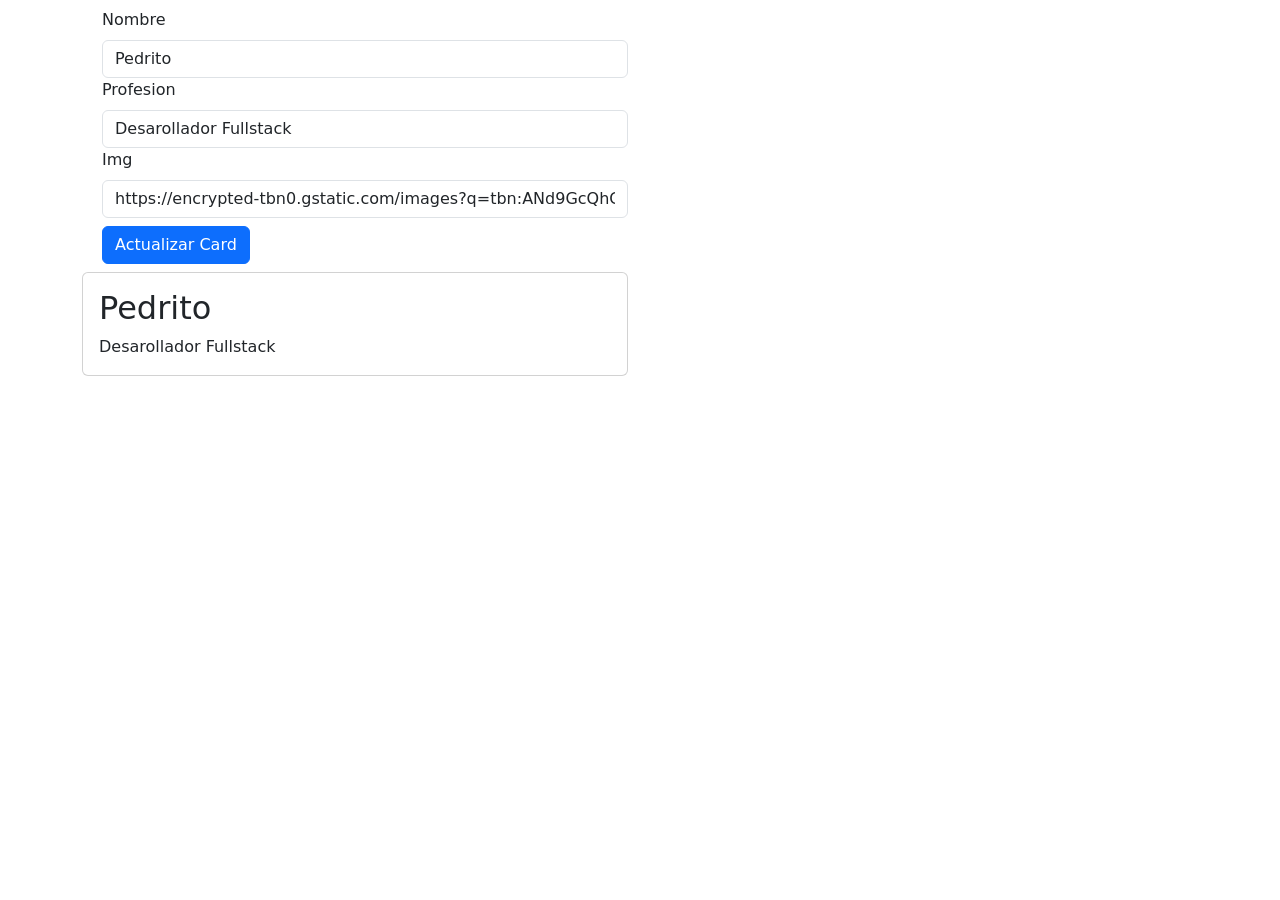
==== ejercicio-9/index.html @ cc93259e "feat: realizado ejercicio 9" ====
<!DOCTYPE html>
<html lang="en">

<head>
    <meta charset="UTF-8">
    <meta name="viewport" content="width=device-width, initial-scale=1.0">
    <title>Ejercicio 9</title>
    <link rel="stylesheet" href="https://cdn.jsdelivr.net/npm/bootstrap@5.3.9/dist/css/bootstrap.min.css">
    <link rel="stylesheet" href="css/styles.css">
</head>

<body>

    <main>
        <div class="container">
            <div class="row m-2">
                <div class="col-md-6">
                    <form action="">
                        <label class="form-label" for="name">Nombre</label>
                        <input class="form-control" type="text" id="name">

                        <label class="form-label" for="profesion">Profesion</label>
                        <input class="form-control" type="text" id="profesion">

                        <label class="form-label" for="img">Img</label>
                        <input class="form-control" type="text" id="img">

                        <button class="btn btn-primary mt-2">Actualizar Card</button>
                    </form>
                </div>
            </div>
            <div class="row">
                <div class="col-md-6">
                    <div class="card">
                        <img class="card-img-top"
                            src="https://encrypted-tbn0.gstatic.com/images?q=tbn:ANd9GcQhGfa-odO48kreEEVLpdv7-QOFBmvRUYHgas5WTMFMdGh5S9ydr2v7Y_M&s=10"
                            alt="">

                        <div class="card-body">
                            <h2 class="card-title">Pedrito</h2>
                            <p class="card-text">Desarollador Fullstack</p>
                        </div>
                    </div>
                </div>
            </div>
        </div>
    </main>

    <script src="https://cdn.jsdelivr.net/npm/bootstrap@5.3.9/dist/js/bootstrap.bundle.min.js"></script>
    <script src="js/script.js"></script>
</body>

</html>
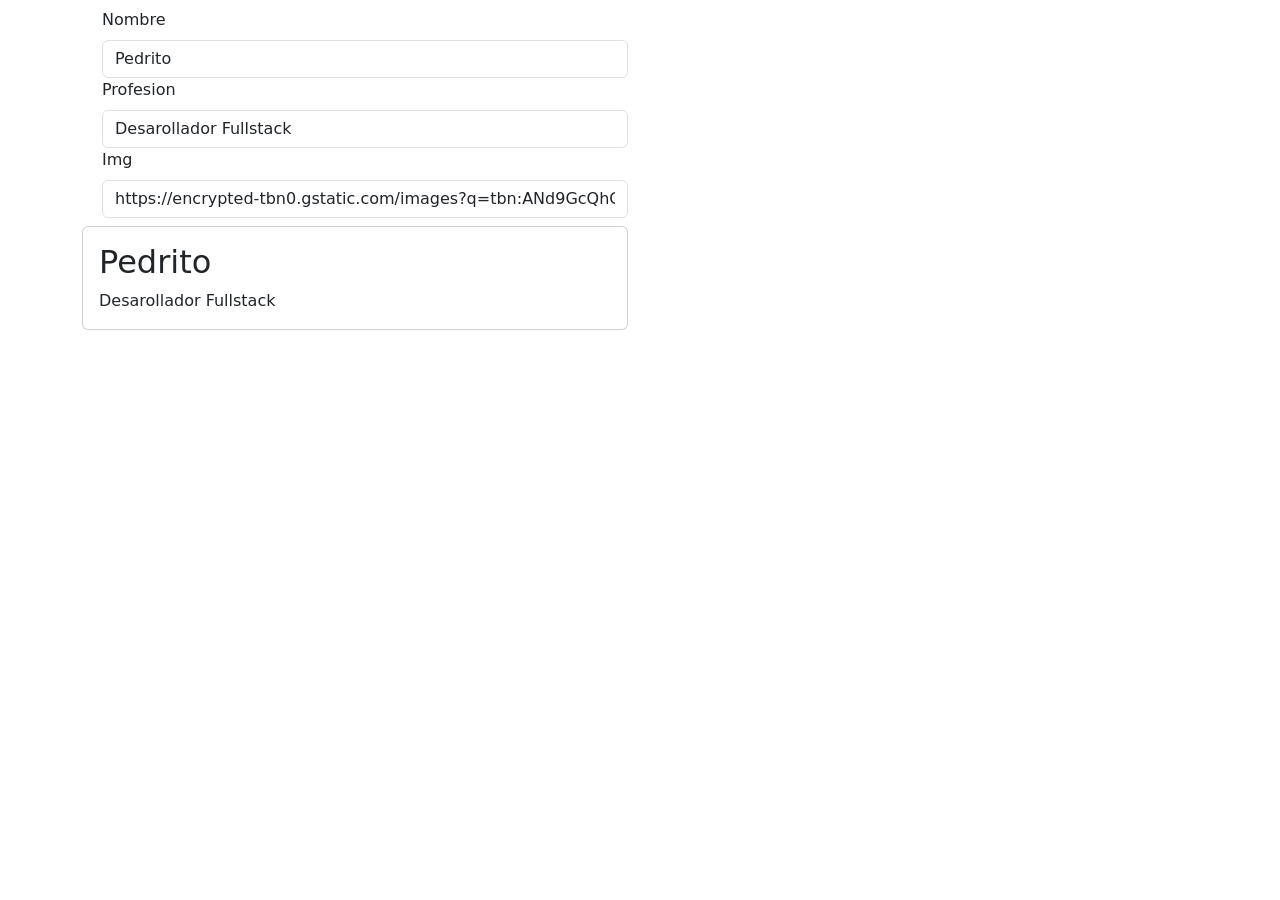
==== commit 1da336a4: "feat: ejercicio 10 realizado - semáforo" ====
--- a/ejercicio-9/index.html
+++ b/ejercicio-9/index.html
@@ -25,7 +25,6 @@
                         <label class="form-label" for="img">Img</label>
                         <input class="form-control" type="text" id="img">
 
-                        <button class="btn btn-primary mt-2">Actualizar Card</button>
                     </form>
                 </div>
             </div>
